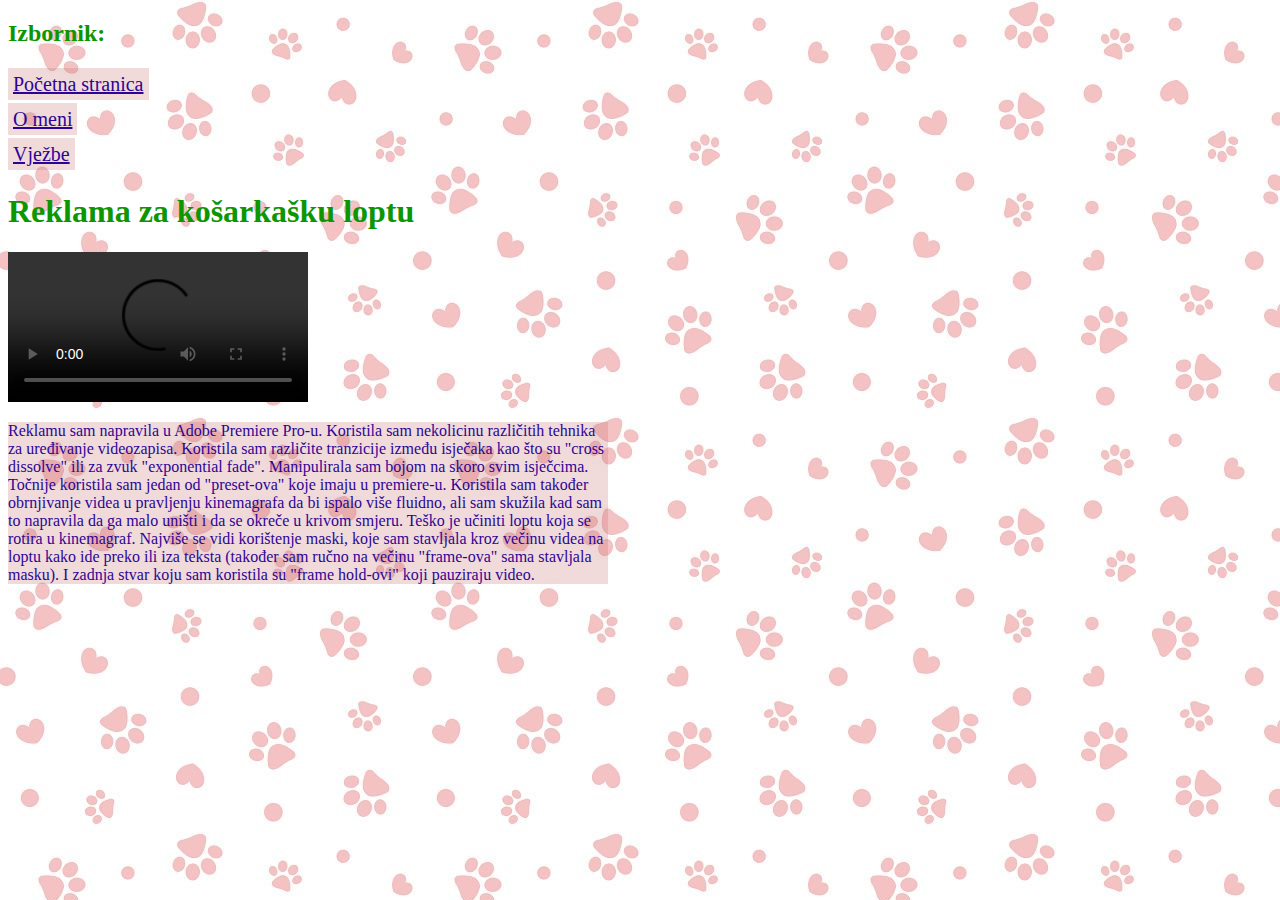
==== video.html @ 53bb812b "Add files via upload" ====
<!doctype html>
<html>
<head>
<meta charset="utf-8">
<title>Untitled Document</title>
	<link rel="stylesheet" href="stil.css"/>
</head>

<body class="pozadina">
	<h2>Izbornik:</h2>
	<a href="index.html">Početna stranica</a><br/>
	<a href="o_meni.html">O meni</a><br/>
	<a href="vjezbe.html">Vježbe</a><br/>
	<h1>Reklama za košarkašku loptu</h1>
	<video controls><source src="Slike/Digitalni multimedij.mp4"></video>
	
	<p>	Reklamu sam napravila u Adobe Premiere Pro-u. Koristila sam nekolicinu različitih tehnika za uređivanje videozapisa. Koristila sam različite tranzicije između isječaka kao što su "cross dissolve" ili za zvuk "exponential fade". Manipulirala sam bojom na skoro svim isječcima. Točnije koristila sam jedan od "preset-ova" koje imaju u premiere-u. Koristila sam također obrnjivanje videa u pravljenju kinemagrafa da bi ispalo više fluidno, ali sam skužila kad sam to napravila da ga malo uništi i da se okreče u krivom smjeru. Teško je učiniti loptu koja se rotira u kinemagraf. Najviše se vidi korištenje maski, koje sam stavljala kroz večinu videa na loptu kako ide preko ili iza teksta (također sam ručno na večinu "frame-ova" sama stavljala masku). I zadnja stvar koju sam koristila su "frame hold-ovi" koji pauziraju video.</p>
</body>
</html>
---- stil.css ----
@charset "utf-8";
/* CSS Document */

span{color:#783EA3;}
.pozadina{background-image: url("Slike/055bf98ab0e9847a0f4369a50b9e3232.jpg")}

p{
	color: #2D0596;
	font-size: 16px;
	line-height: 18px;
	width: 600px;
	background-color: rgba(199,107,108,0.250);
	padding; 20px;
}

a{
	font-size: 20px;
	color:#2D0596;
	background-color: rgba(199,107,108,0.250);
	padding: 5px;
	line-height:35px;
	border:thin #AA0CF7;
}
a:hover{
	background-color: rgba(150,18,221,1.00);}

h1, h2{
	font font-family;
	color: #0C9600
}

img{height: 200px}
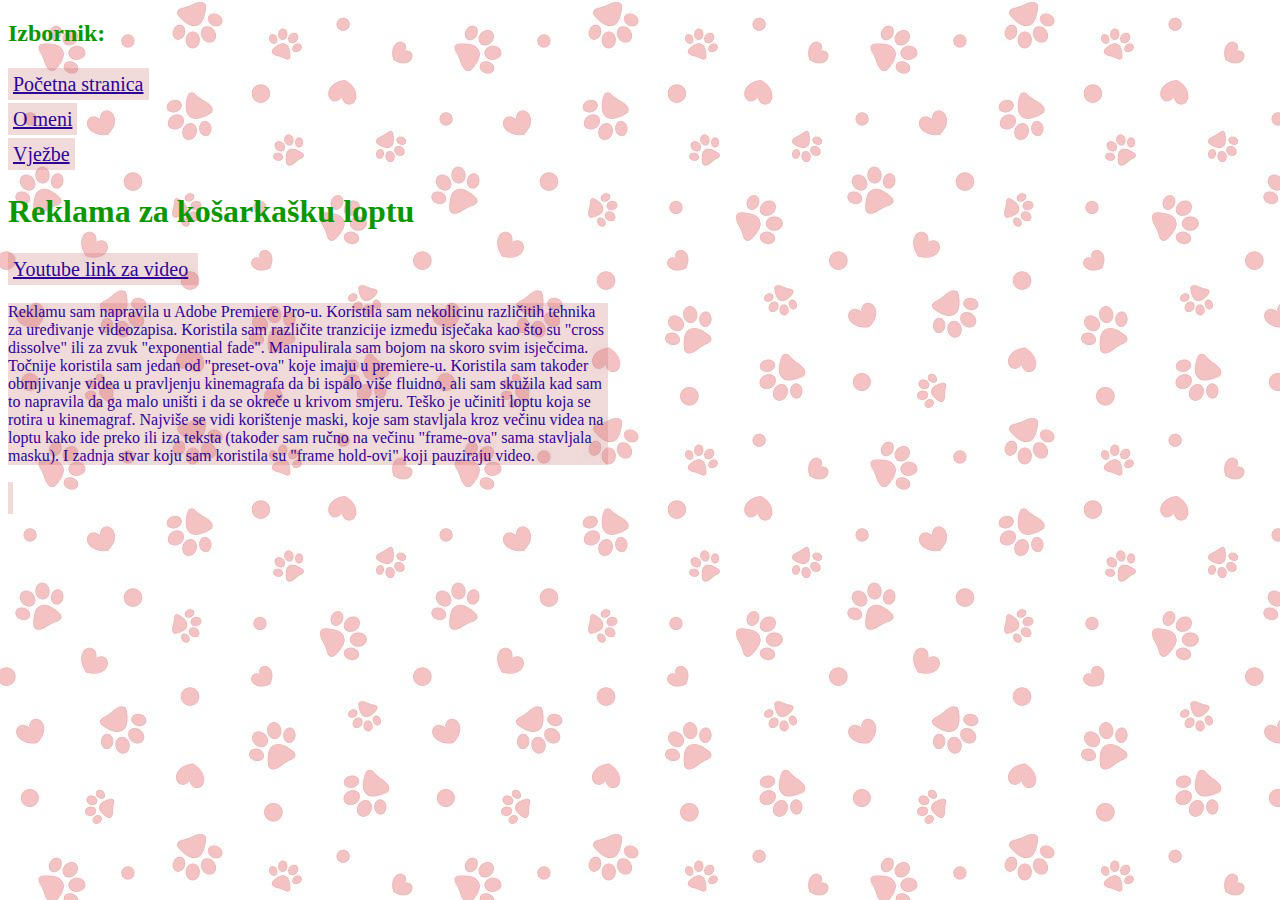
==== commit c9191675: "Update video.html" ====
--- a/video.html
+++ b/video.html
@@ -12,7 +12,7 @@
 	<a href="o_meni.html">O meni</a><br/>
 	<a href="vjezbe.html">Vježbe</a><br/>
 	<h1>Reklama za košarkašku loptu</h1>
-	<video controls><source src="Slike/Digitalni multimedij.mp4"></video>
+	<a href="https://youtu.be/JQZMG5sQ0x4">Youtube link za video<a/>
 	
 	<p>	Reklamu sam napravila u Adobe Premiere Pro-u. Koristila sam nekolicinu različitih tehnika za uređivanje videozapisa. Koristila sam različite tranzicije između isječaka kao što su "cross dissolve" ili za zvuk "exponential fade". Manipulirala sam bojom na skoro svim isječcima. Točnije koristila sam jedan od "preset-ova" koje imaju u premiere-u. Koristila sam također obrnjivanje videa u pravljenju kinemagrafa da bi ispalo više fluidno, ali sam skužila kad sam to napravila da ga malo uništi i da se okreče u krivom smjeru. Teško je učiniti loptu koja se rotira u kinemagraf. Najviše se vidi korištenje maski, koje sam stavljala kroz večinu videa na loptu kako ide preko ili iza teksta (također sam ručno na večinu "frame-ova" sama stavljala masku). I zadnja stvar koju sam koristila su "frame hold-ovi" koji pauziraju video.</p>
 </body>
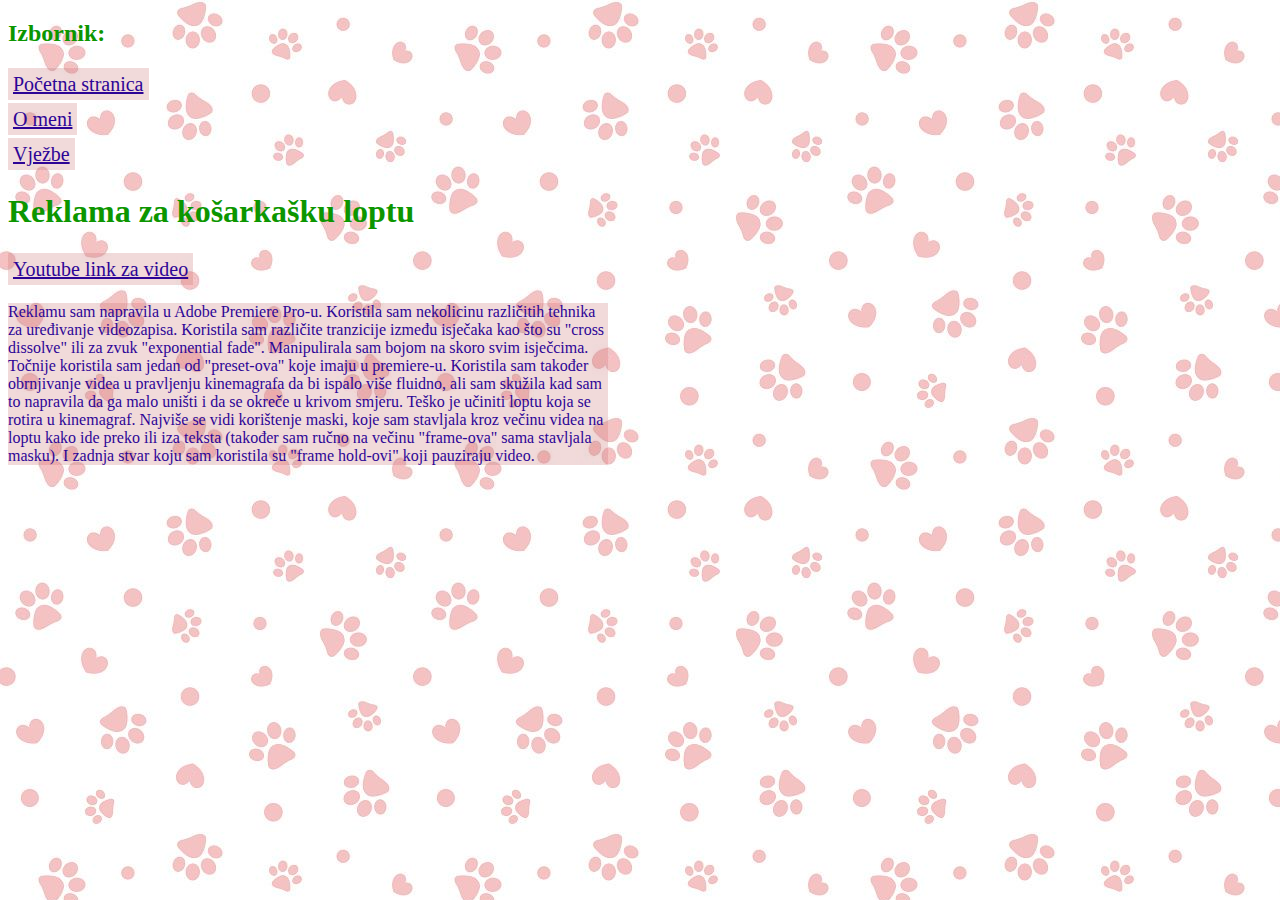
==== commit 60e31ae9: "Add files via upload" ====
--- a/video.html
+++ b/video.html
@@ -12,7 +12,7 @@
 	<a href="o_meni.html">O meni</a><br/>
 	<a href="vjezbe.html">Vježbe</a><br/>
 	<h1>Reklama za košarkašku loptu</h1>
-	<a href="https://youtu.be/JQZMG5sQ0x4">Youtube link za video<a/>
+	<a href="https://youtu.be/JQZMG5sQ0x4">Youtube link za video</a>
 	
 	<p>	Reklamu sam napravila u Adobe Premiere Pro-u. Koristila sam nekolicinu različitih tehnika za uređivanje videozapisa. Koristila sam različite tranzicije između isječaka kao što su "cross dissolve" ili za zvuk "exponential fade". Manipulirala sam bojom na skoro svim isječcima. Točnije koristila sam jedan od "preset-ova" koje imaju u premiere-u. Koristila sam također obrnjivanje videa u pravljenju kinemagrafa da bi ispalo više fluidno, ali sam skužila kad sam to napravila da ga malo uništi i da se okreče u krivom smjeru. Teško je učiniti loptu koja se rotira u kinemagraf. Najviše se vidi korištenje maski, koje sam stavljala kroz večinu videa na loptu kako ide preko ili iza teksta (također sam ručno na večinu "frame-ova" sama stavljala masku). I zadnja stvar koju sam koristila su "frame hold-ovi" koji pauziraju video.</p>
 </body>
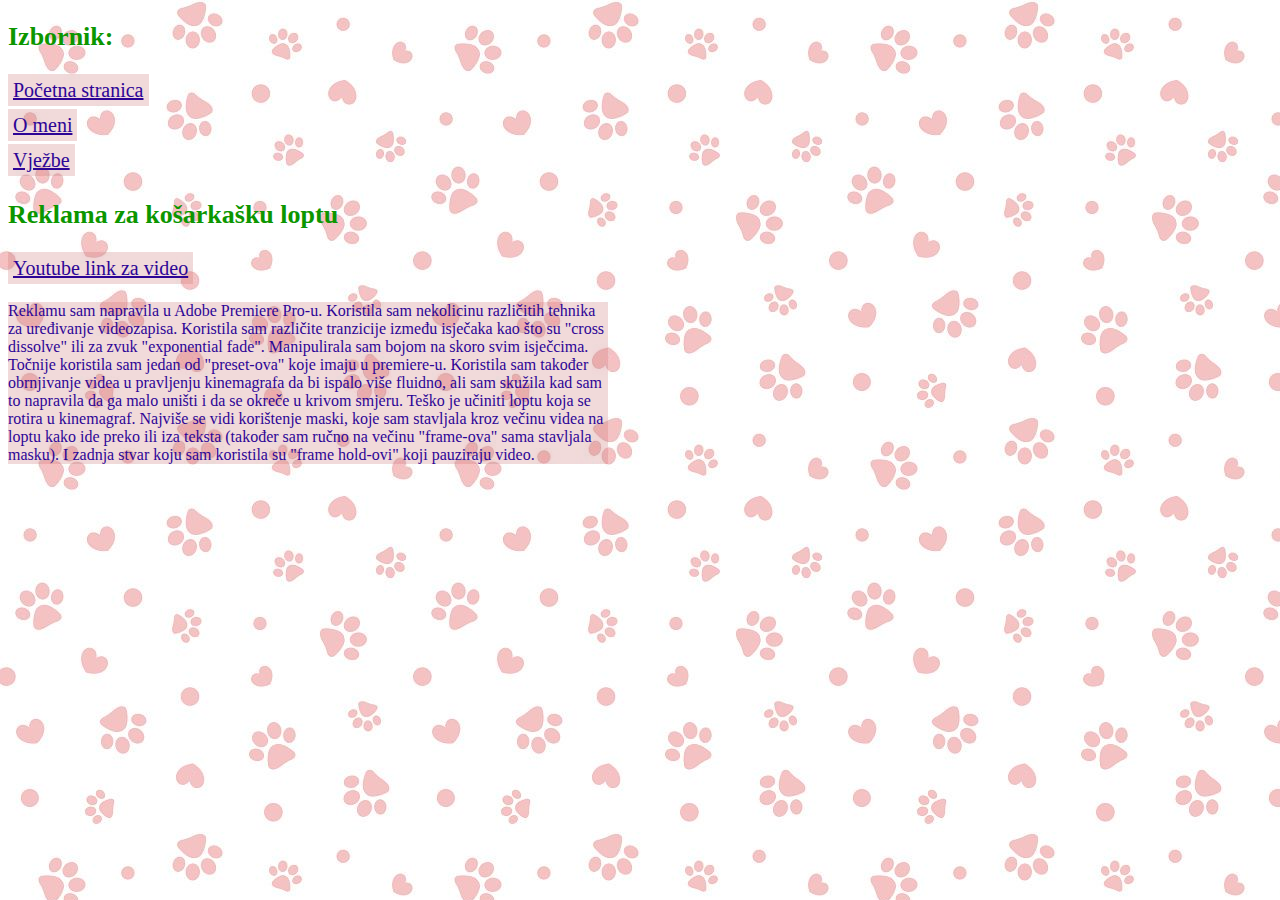
==== commit 18a949bf: "Add files via upload" ====
--- a/video.html
+++ b/video.html
@@ -11,7 +11,7 @@
 	<a href="index.html">Početna stranica</a><br/>
 	<a href="o_meni.html">O meni</a><br/>
 	<a href="vjezbe.html">Vježbe</a><br/>
-	<h1>Reklama za košarkašku loptu</h1>
+	<h2>Reklama za košarkašku loptu</h2>
 	<a href="https://youtu.be/JQZMG5sQ0x4">Youtube link za video</a>
 	
 	<p>	Reklamu sam napravila u Adobe Premiere Pro-u. Koristila sam nekolicinu različitih tehnika za uređivanje videozapisa. Koristila sam različite tranzicije između isječaka kao što su "cross dissolve" ili za zvuk "exponential fade". Manipulirala sam bojom na skoro svim isječcima. Točnije koristila sam jedan od "preset-ova" koje imaju u premiere-u. Koristila sam također obrnjivanje videa u pravljenju kinemagrafa da bi ispalo više fluidno, ali sam skužila kad sam to napravila da ga malo uništi i da se okreče u krivom smjeru. Teško je učiniti loptu koja se rotira u kinemagraf. Najviše se vidi korištenje maski, koje sam stavljala kroz večinu videa na loptu kako ide preko ili iza teksta (također sam ručno na večinu "frame-ova" sama stavljala masku). I zadnja stvar koju sam koristila su "frame hold-ovi" koji pauziraju video.</p>
--- a/stil.css
+++ b/stil.css
@@ -24,10 +24,17 @@
 a:hover{
 	background-color: rgba(150,18,221,1.00);}
 
-h1, h2{
-	font font-family;
+h1{
+	font-family: "karla";
+	src:url("Dokumenti/Font Karla/KarlaFont.ttf");
+	font-size: 60px;
 	color: #0C9600
 }
+h2{color: #0c9600;
+font-size: 26px}
 
 img{height: 200px}
-	
+
+
+@font-face{font-family: "karla";
+ src:url("Dokumenti/Font Karla/KarlaFont.ttf")}
